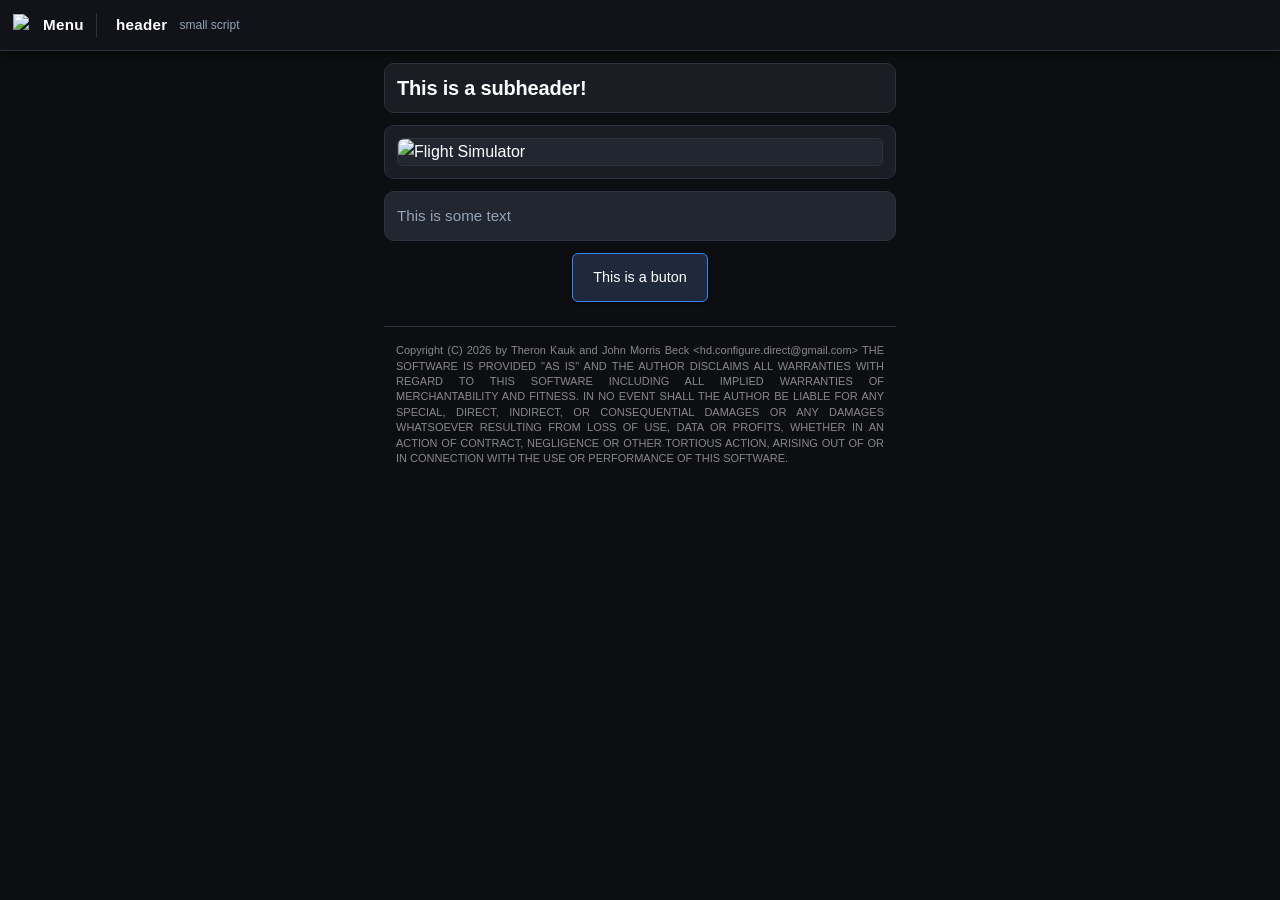
==== menu_applet/index.html @ 23fb37b2 "Update webapp files" ====
<!DOCTYPE html>
<!-- Copyright (C) 2026 by Theron Kauk and John Morris Beck &lt;hd.configure.direct@gmail.com&gt; THE SOFTWARE IS PROVIDED "AS IS" AND THE AUTHOR DISCLAIMS ALL WARRANTIES WITH REGARD TO THIS SOFTWARE INCLUDING ALL IMPLIED WARRANTIES OF MERCHANTABILITY AND FITNESS. IN NO EVENT SHALL THE AUTHOR BE LIABLE FOR ANY SPECIAL, DIRECT, INDIRECT, OR CONSEQUENTIAL DAMAGES OR ANY DAMAGES WHATSOEVER RESULTING FROM LOSS OF USE, DATA OR PROFITS, WHETHER IN AN ACTION OF CONTRACT, NEGLIGENCE OR OTHER TORTIOUS ACTION, ARISING OUT OF OR IN CONNECTION WITH THE USE OR PERFORMANCE OF THIS SOFTWARE. -->
<html lang="en">
<head>
  <meta charset="UTF-8">
  <meta name="viewport" content="width=device-width, initial-scale=1.0">
  <title>Example</title>
  <link rel="stylesheet" href="/style.css">
</head>
<body>

  <div class="top-bar">
    <a href="../" class="menu-link" title="Open Menu">
      <img src="/assets/menu.png" alt="Menu">
      <span class="menu-text">Menu</span>
    </a>
    <span class="top-bar-title">header</span>
    <span class="top-bar-subtitle">small script</span>
  </div>
    <div class="subheader-wrapper">
        <h2 class="subheader-title">This is a subheader!</h2>
    </div>
    <div class="table-wrapper">
      <div class="image-cell-flush">
        <img src="https://en.wikipedia.org/wiki/Apple#/media/File:Pink_lady_and_cross_section.jpg" alt="Flight Simulator">
      </div>
    </div>
    <div class="info-block">
      <p>
        This is some text
      </p>
    </div><a href="https://www.google.com/" class="table-btn table-btn-slate">This is a buton</a>
<div style="text-align: right; font-size: 11px; color: #888888; font-family: sans-serif;">
  Copyright (C) 2026 by Theron Kauk and John Morris Beck &lt;hd.configure.direct@gmail.com&gt; THE SOFTWARE IS PROVIDED "AS IS" AND THE AUTHOR DISCLAIMS ALL WARRANTIES WITH REGARD TO THIS SOFTWARE INCLUDING ALL IMPLIED WARRANTIES OF MERCHANTABILITY AND FITNESS. IN NO EVENT SHALL THE AUTHOR BE LIABLE FOR ANY SPECIAL, DIRECT, INDIRECT, OR CONSEQUENTIAL DAMAGES OR ANY DAMAGES WHATSOEVER RESULTING FROM LOSS OF USE, DATA OR PROFITS, WHETHER IN AN ACTION OF CONTRACT, NEGLIGENCE OR OTHER TORTIOUS ACTION, ARISING OUT OF OR IN CONNECTION WITH THE USE OR PERFORMANCE OF THIS SOFTWARE.
</div>
</body>
</html>
---- style.css ----
/* ==========================================================================
   1. Theme Variables & Swatches
   ========================================================================== */
:root {
  --color-page-bg:        #0d0e11;
  --color-card-bg:        #13151a;
  --color-table-bg:       #1a1d24;
  --color-cell-bg:        #222630;
  --color-header-bg:      #111318;
  
  --color-border:         #2d323f;
  --color-text-main:      #ffffff;
  --color-text-muted:     #94a3b8;

  --color-btn-blue-bg:    #1e293b;
  --color-btn-blue-hover: #334155;
  --color-btn-blue-border:#3b82f6;
  
  --color-btn-navy-bg:    #1e3a8a;
  --color-btn-navy-hover: #2563eb;

  --radius-sm: 6px;
  --radius-md: 10px;
  --radius-lg: 16px;
  --transition: all 0.2s cubic-bezier(0.4, 0, 0.2, 1);
}

* {
  box-sizing: border-box;
  margin: 0;
  padding: 0;
}

body {
  background-color: var(--color-page-bg);
  color: var(--color-text-main);
  font-family: -apple-system, BlinkMacSystemFont, "Segoe UI", Roboto, sans-serif;
  line-height: 1.6;
  padding: 0;
  min-height: 100vh;
}

/* ==========================================================================
   2. Navigation & Layout
   ========================================================================== */
.top-bar {
  background-color: var(--color-header-bg);
  border-bottom: 1px solid var(--color-border);
  padding: 0rem;
  display: flex;
  align-items: center;
  box-shadow: 0 4px 12px rgba(0, 0, 0, 0.4);
  margin-bottom: 0.75rem;
}

.menu-link,
.menu-link:link,
.menu-link:visited {
  display: inline-flex;
  align-items: center;
  gap: 0.5rem;
  padding: 0.75rem;
  border-radius: var(--radius-sm);
  text-decoration: none;
  border: 1px solid transparent;
  transition: var(--transition);
}

.menu-link:hover {
  background-color: var(--color-cell-bg);
  border-color: var(--color-border);
}

.menu-text {
  color: var(--color-text-main);
  font-weight: 600;
  font-size: 0.95rem;
  letter-spacing: 0.02em;
  padding-right: 0.75rem;
  border-right: 1px solid var(--color-border);
}

.top-bar-title {
  color: var(--color-text-main);
  font-weight: 600;
  font-size: 0.95rem;
  letter-spacing: 0.02em;
  margin-left: 0.375rem;
  display: inline-flex;
  align-items: baseline;
}

.top-bar-subtitle {
  color: var(--color-text-muted);
  font-size: 0.75rem;
  margin-left: 0.75rem;
  font-weight: 400;
  align-self: center;
}

.menu-link img {
  width: 22px;
  height: 22px;
  display: block;
  object-fit: contain;
}

.card-container {
  background-color: var(--color-card-bg);
  border: 1px solid var(--color-border);
  border-radius: var(--radius-lg);
  padding: 0.75rem;
  max-width: 100%;
  width: auto;
  margin: 0.75rem;
  box-shadow: 0 12px 32px rgba(0, 0, 0, 0.6);
}

.header-banner {
  background-color: var(--color-table-bg);
  border: 1px solid var(--color-border);
  border-left: 4px solid var(--color-btn-blue-border);
  border-radius: var(--radius-md);
  padding: 0.375rem 0.75rem;
  margin-bottom: 0.75rem;
  box-shadow: inset 0 1px 0 rgba(255, 255, 255, 0.05);
}

h1 {
  color: var(--color-text-main);
  font-size: 1.75rem;
  line-height: 1.1;
  margin-top: 0;
  margin-bottom: 0.25rem;
  letter-spacing: -0.02em;
}

p.description {
  color: var(--color-text-muted);
  font-size: 0.95rem;
  font-style: italic;
  line-height: 1.2;
  margin-top: 0;
  margin-bottom: 0;
}

/* ==========================================================================
   3. Table & Cell Styles (Fixed Table Formatting)
   ========================================================================== */
.table-wrapper {
  background-color: var(--color-table-bg);
  border: 1px solid var(--color-border);
  border-radius: var(--radius-md);
  padding: 0.75rem;
  margin-bottom: 0.75rem;
  margin-left: auto;
  margin-right: auto;
  width: fit-content;
  max-width: 100%;
}

table {
  width: 100%;
  border-collapse: separate;
  border-spacing: 0 8px;
  color: var(--color-text-main);
}

th {
  background-color: var(--color-header-bg);
  color: var(--color-text-muted);
  font-size: 0.85rem;
  text-transform: uppercase;
  letter-spacing: 0.08em;
  font-weight: 600;
  padding: 0.75rem;
  border-radius: var(--radius-sm);
  text-align: center;
}

td.action-cell {
  background-color: var(--color-cell-bg);
  border: 1px solid var(--color-border);
  border-radius: var(--radius-sm);
  padding: 0.75rem;
  text-align: center;
  vertical-align: middle;
}

td.action-cell img {
  width: 100%;
  max-width: 100%;
  height: auto;
  display: block;
  margin: 0 auto;
  border-radius: var(--radius-sm);
}

.info-block {
  background-color: var(--color-cell-bg);
  border: 1px solid var(--color-border);
  border-radius: var(--radius-md);
  padding: 0.75rem;
  color: var(--color-text-main);
  margin-bottom: 0.75rem;
}

.info-block p {
  color: var(--color-text-muted);
  font-size: 0.95rem;
  line-height: 1.6;
}

/* ==========================================================================
   4. Universal Button Link Protection
   ========================================================================== */
td a.table-btn,
td a.table-btn:link,
td a.table-btn:visited {
  display: inline-block;
  padding: 0.75rem;
  font-size: 0.9rem;
  font-weight: 500;
  color: var(--color-text-main) !important;
  text-decoration: none;
  border-radius: var(--radius-sm);
  transition: var(--transition);
  text-align: center;
  box-shadow: 0 2px 4px rgba(0, 0, 0, 0.2);
}

td a.table-btn-slate,
td a.table-btn-slate:link,
td a.table-btn-slate:visited {
  background-color: var(--color-btn-blue-bg) !important;
  border: 1px solid var(--color-btn-blue-border) !important;
}

td a.table-btn-slate:hover {
  background-color: var(--color-btn-blue-hover) !important;
  box-shadow: 0 4px 12px rgba(59, 130, 246, 0.25);
  transform: translateY(-1px);
}

td a.table-btn-navy,
td a.table-btn-navy:link,
td a.table-btn-navy:visited {
  background-color: var(--color-btn-navy-bg) !important;
  border: 1px solid rgba(255, 255, 255, 0.1) !important;
}

td a.table-btn-navy:hover {
  background-color: var(--color-btn-navy-hover) !important;
  box-shadow: 0 4px 12px rgba(37, 99, 235, 0.3);
  transform: translateY(-1px);
}

td a.table-btn:active {
  transform: translateY(0);
}

/* ==========================================================================
   Subheader Component (Layered)
   ========================================================================== */
.subheader-wrapper {
  background-color: var(--color-table-bg);
  border: 1px solid var(--color-border);
  border-radius: var(--radius-md);
  padding: 0.75rem;
  margin-top: 0.75rem;
  margin-bottom: 0.75rem;
}

.subheader-inner {
  background-color: var(--color-cell-bg);
  border: 1px solid var(--color-border);
  border-radius: var(--radius-sm);
  padding: 0.75rem;
}

h2.subheader-title {
  color: #ffffff;
  font-size: 1.25rem;
  font-weight: 700;
  letter-spacing: -0.01em;
  line-height: 1.2;
  margin: 0;
}

/* ==========================================================================
   Extra Image Code
   ========================================================================== */
.image-cell-flush {
  background-color: var(--color-cell-bg);
  border: 1px solid var(--color-border);
  border-radius: var(--radius-sm);
  padding: 0;
  overflow: hidden;
  width: 100%;
}

.image-cell-flush img {
  width: 100%;
  max-width: 100%;
  height: auto;
  display: block;
  border-radius: var(--radius-sm);
}

/* ==========================================================================
   Standalone Button Styles
   ========================================================================== */
a.table-btn,
a.table-btn:link,
a.table-btn:visited {
  display: block;
  width: fit-content;
  margin: 0 auto 0.75rem auto;
  padding: 0.75rem 1.25rem;
  font-size: 0.9rem;
  font-weight: 500;
  color: var(--color-text-main) !important;
  text-decoration: none;
  border-radius: var(--radius-sm);
  transition: var(--transition);
  text-align: center;
  box-shadow: 0 2px 4px rgba(0, 0, 0, 0.2);
}

a.table-btn-slate,
a.table-btn-slate:link,
a.table-btn-slate:visited {
  background-color: var(--color-btn-blue-bg) !important;
  border: 1px solid var(--color-btn-blue-border) !important;
}

a.table-btn-slate:hover {
  background-color: var(--color-btn-blue-hover) !important;
  box-shadow: 0 4px 12px rgba(59, 130, 246, 0.25);
  transform: translateY(-1px);
}

a.table-btn-navy,
a.table-btn-navy:link,
a.table-btn-navy:visited {
  background-color: var(--color-btn-navy-bg) !important;
  border: 1px solid rgba(255, 255, 255, 0.1) !important;
}

a.table-btn-navy:hover {
  background-color: var(--color-btn-navy-hover) !important;
  box-shadow: 0 4px 12px rgba(37, 99, 235, 0.3);
  transform: translateY(-1px);
}

a.table-btn:active {
  transform: translateY(0);
}

/* ==========================================================================
   Responsive Sizing for Landscape / Desktop Screens
   ========================================================================== */
@media (orientation: landscape) {
  .table-wrapper:has(.image-cell-flush),
  .subheader-wrapper,
  .info-block {
    width: 100%;
    max-width: 40%;
    margin-left: auto;
    margin-right: auto;
  }
}

/* ==========================================================================
   Footer / License Alignment & Divider Bar
   ========================================================================== */
body > div:last-of-type {
  margin: 1.5rem auto 0 auto;
  padding: 1rem 0.75rem 1.5rem 0.75rem;
  border-top: 1px solid var(--color-border);
  text-align: justify !important;
  line-height: 1.4;
}

@media (orientation: landscape) {
  body > div:last-of-type {
    width: 100%;
    max-width: 40%;
  }
}
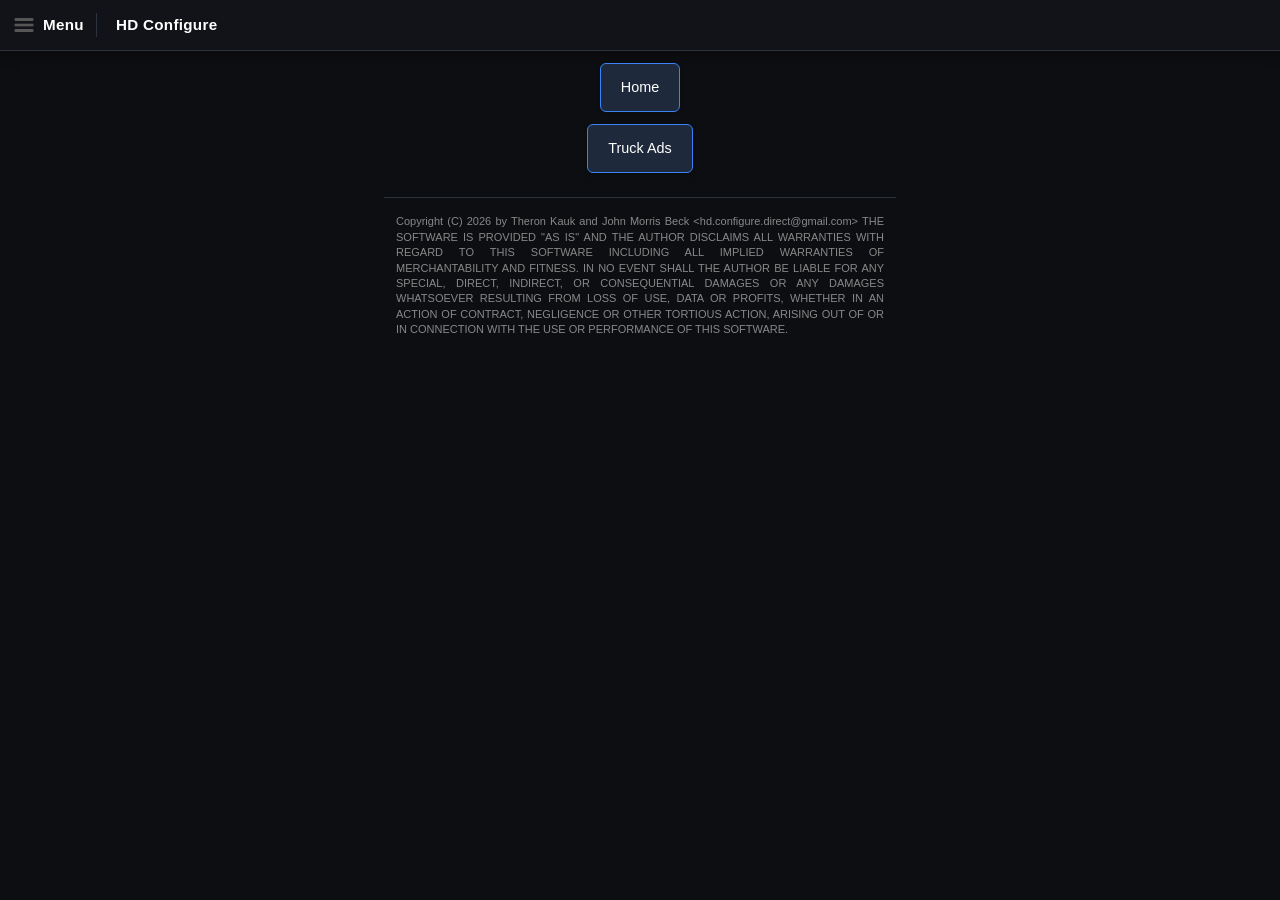
==== commit 01507812: "Update webapp files" ====
--- a/menu_applet/index.html
+++ b/menu_applet/index.html
@@ -4,7 +4,7 @@
 <head>
   <meta charset="UTF-8">
   <meta name="viewport" content="width=device-width, initial-scale=1.0">
-  <title>Example</title>
+  <title>HDConfigure</title>
   <link rel="stylesheet" href="/style.css">
 </head>
 <body>
@@ -14,22 +14,9 @@
       <img src="/assets/menu.png" alt="Menu">
       <span class="menu-text">Menu</span>
     </a>
-    <span class="top-bar-title">header</span>
-    <span class="top-bar-subtitle">small script</span>
-  </div>
-    <div class="subheader-wrapper">
-        <h2 class="subheader-title">This is a subheader!</h2>
-    </div>
-    <div class="table-wrapper">
-      <div class="image-cell-flush">
-        <img src="https://en.wikipedia.org/wiki/Apple#/media/File:Pink_lady_and_cross_section.jpg" alt="Flight Simulator">
-      </div>
-    </div>
-    <div class="info-block">
-      <p>
-        This is some text
-      </p>
-    </div><a href="https://www.google.com/" class="table-btn table-btn-slate">This is a buton</a>
+    <span class="top-bar-title">HD Configure</span>
+    <span class="top-bar-subtitle"> </span>
+  </div><a href="/home/" class="table-btn table-btn-slate">Home</a><a href="/truckads/" class="table-btn table-btn-slate">Truck Ads</a>
 <div style="text-align: right; font-size: 11px; color: #888888; font-family: sans-serif;">
   Copyright (C) 2026 by Theron Kauk and John Morris Beck &lt;hd.configure.direct@gmail.com&gt; THE SOFTWARE IS PROVIDED "AS IS" AND THE AUTHOR DISCLAIMS ALL WARRANTIES WITH REGARD TO THIS SOFTWARE INCLUDING ALL IMPLIED WARRANTIES OF MERCHANTABILITY AND FITNESS. IN NO EVENT SHALL THE AUTHOR BE LIABLE FOR ANY SPECIAL, DIRECT, INDIRECT, OR CONSEQUENTIAL DAMAGES OR ANY DAMAGES WHATSOEVER RESULTING FROM LOSS OF USE, DATA OR PROFITS, WHETHER IN AN ACTION OF CONTRACT, NEGLIGENCE OR OTHER TORTIOUS ACTION, ARISING OUT OF OR IN CONNECTION WITH THE USE OR PERFORMANCE OF THIS SOFTWARE.
 </div>
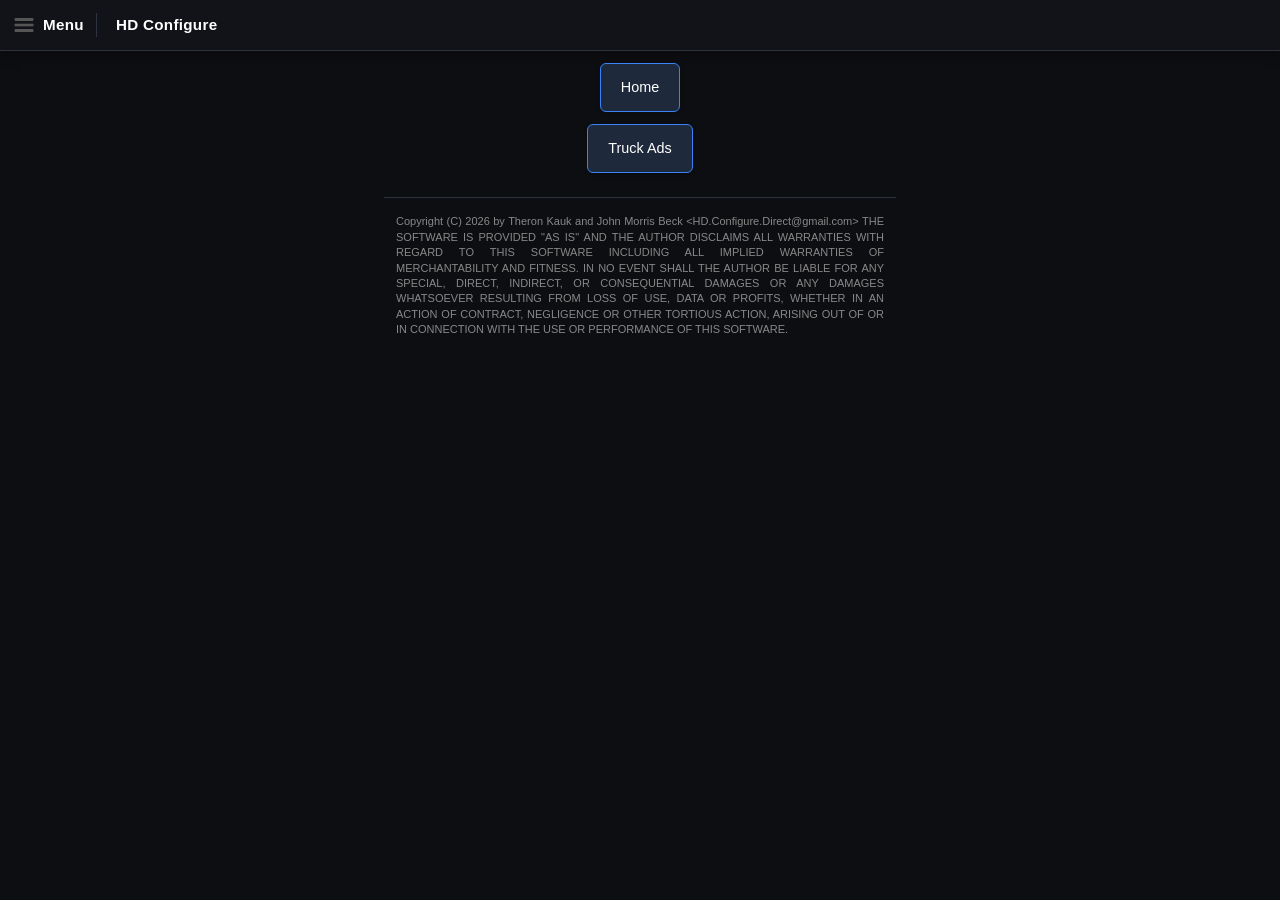
==== commit 7067a8a0: "Update webapp files" ====
--- a/menu_applet/index.html
+++ b/menu_applet/index.html
@@ -1,5 +1,5 @@
 <!DOCTYPE html>
-<!-- Copyright (C) 2026 by Theron Kauk and John Morris Beck &lt;hd.configure.direct@gmail.com&gt; THE SOFTWARE IS PROVIDED "AS IS" AND THE AUTHOR DISCLAIMS ALL WARRANTIES WITH REGARD TO THIS SOFTWARE INCLUDING ALL IMPLIED WARRANTIES OF MERCHANTABILITY AND FITNESS. IN NO EVENT SHALL THE AUTHOR BE LIABLE FOR ANY SPECIAL, DIRECT, INDIRECT, OR CONSEQUENTIAL DAMAGES OR ANY DAMAGES WHATSOEVER RESULTING FROM LOSS OF USE, DATA OR PROFITS, WHETHER IN AN ACTION OF CONTRACT, NEGLIGENCE OR OTHER TORTIOUS ACTION, ARISING OUT OF OR IN CONNECTION WITH THE USE OR PERFORMANCE OF THIS SOFTWARE. -->
+<!-- Copyright (C) 2026 by Theron Kauk and John Morris Beck &lt;HD.Configure.Direct@gmail.com&gt; THE SOFTWARE IS PROVIDED "AS IS" AND THE AUTHOR DISCLAIMS ALL WARRANTIES WITH REGARD TO THIS SOFTWARE INCLUDING ALL IMPLIED WARRANTIES OF MERCHANTABILITY AND FITNESS. IN NO EVENT SHALL THE AUTHOR BE LIABLE FOR ANY SPECIAL, DIRECT, INDIRECT, OR CONSEQUENTIAL DAMAGES OR ANY DAMAGES WHATSOEVER RESULTING FROM LOSS OF USE, DATA OR PROFITS, WHETHER IN AN ACTION OF CONTRACT, NEGLIGENCE OR OTHER TORTIOUS ACTION, ARISING OUT OF OR IN CONNECTION WITH THE USE OR PERFORMANCE OF THIS SOFTWARE. -->
 <html lang="en">
 <head>
   <meta charset="UTF-8">
@@ -18,7 +18,7 @@
     <span class="top-bar-subtitle"> </span>
   </div><a href="/home/" class="table-btn table-btn-slate">Home</a><a href="/truckads/" class="table-btn table-btn-slate">Truck Ads</a>
 <div style="text-align: right; font-size: 11px; color: #888888; font-family: sans-serif;">
-  Copyright (C) 2026 by Theron Kauk and John Morris Beck &lt;hd.configure.direct@gmail.com&gt; THE SOFTWARE IS PROVIDED "AS IS" AND THE AUTHOR DISCLAIMS ALL WARRANTIES WITH REGARD TO THIS SOFTWARE INCLUDING ALL IMPLIED WARRANTIES OF MERCHANTABILITY AND FITNESS. IN NO EVENT SHALL THE AUTHOR BE LIABLE FOR ANY SPECIAL, DIRECT, INDIRECT, OR CONSEQUENTIAL DAMAGES OR ANY DAMAGES WHATSOEVER RESULTING FROM LOSS OF USE, DATA OR PROFITS, WHETHER IN AN ACTION OF CONTRACT, NEGLIGENCE OR OTHER TORTIOUS ACTION, ARISING OUT OF OR IN CONNECTION WITH THE USE OR PERFORMANCE OF THIS SOFTWARE.
+  Copyright (C) 2026 by Theron Kauk and John Morris Beck &lt;HD.Configure.Direct@gmail.com&gt; THE SOFTWARE IS PROVIDED "AS IS" AND THE AUTHOR DISCLAIMS ALL WARRANTIES WITH REGARD TO THIS SOFTWARE INCLUDING ALL IMPLIED WARRANTIES OF MERCHANTABILITY AND FITNESS. IN NO EVENT SHALL THE AUTHOR BE LIABLE FOR ANY SPECIAL, DIRECT, INDIRECT, OR CONSEQUENTIAL DAMAGES OR ANY DAMAGES WHATSOEVER RESULTING FROM LOSS OF USE, DATA OR PROFITS, WHETHER IN AN ACTION OF CONTRACT, NEGLIGENCE OR OTHER TORTIOUS ACTION, ARISING OUT OF OR IN CONNECTION WITH THE USE OR PERFORMANCE OF THIS SOFTWARE.
 </div>
 </body>
 </html>
